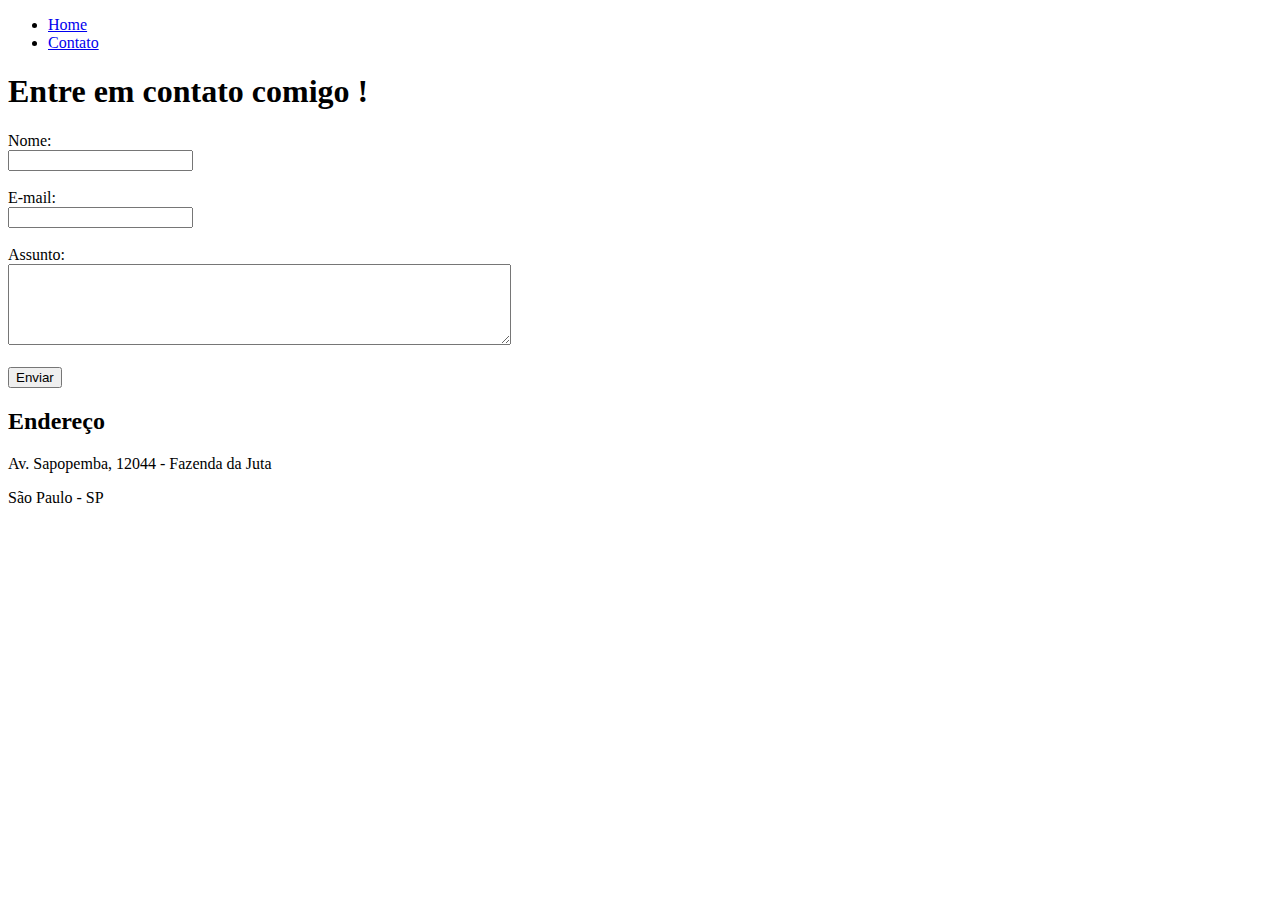
==== contato.html @ 9264b741 "feat: inserido iframe maps  #6" ====
<!DOCTYPE html>
<html lang="pt-br">
<head>
    <meta charset="UTF-8">
    <meta http-equiv="X-UA-Compatible" content="IE=edge">
    <meta name="viewport" content="width=device-width, initial-scale=1.0">
    <title>Contato</title>
</head>
<body>
    <ul>
        <li>
            <a href="index.html">  Home</a>
        </li>
        <li>
            <a href="contato.html"> Contato</a>
        </li>
    </ul>
    <h1>Entre em contato comigo !</h1>

    <form>
        <label for="nome">Nome:</label> <br>
        <input type="text" id="nome">

        <br>
        <br>

        <label for="email">E-mail:</label> <br>
        <input type="email" id="email">

        <br>
        <br>

        <label for="assunto">Assunto:</label> <br>
        <textarea name="assunto" id="assunto" cols="60" rows="5"></textarea>

        <br>
        <br>

        <button>Enviar</button>
    </form>

    <h2>Endereço</h2>

    <p>Av. Sapopemba, 12044 - Fazenda da Juta</p>
    <P>São Paulo - SP</P>

    <iframe src="https://www.google.com/maps/embed?pb=!1m14!1m8!1m3!1d1827.8746635665705!2d-46.4931771!3d-23.6133214!3m2!1i1024!2i768!4f13.1!3m3!1m2!1s0x94ce687601880fb1%3A0x63835f4c31a8c687!2sAv.%20Sapopemba%2C%2012044%20-%20Fazenda%20da%20Juta%2C%20S%C3%A3o%20Paulo%20-%20SP%2C%2003989-000!5e0!3m2!1spt-BR!2sbr!4v1615310852625!5m2!1spt-BR!2sbr"
     width="400" height="300" style="border:0;"
     allowfullscreen="" loading="lazy"></iframe>

</body>
</html>
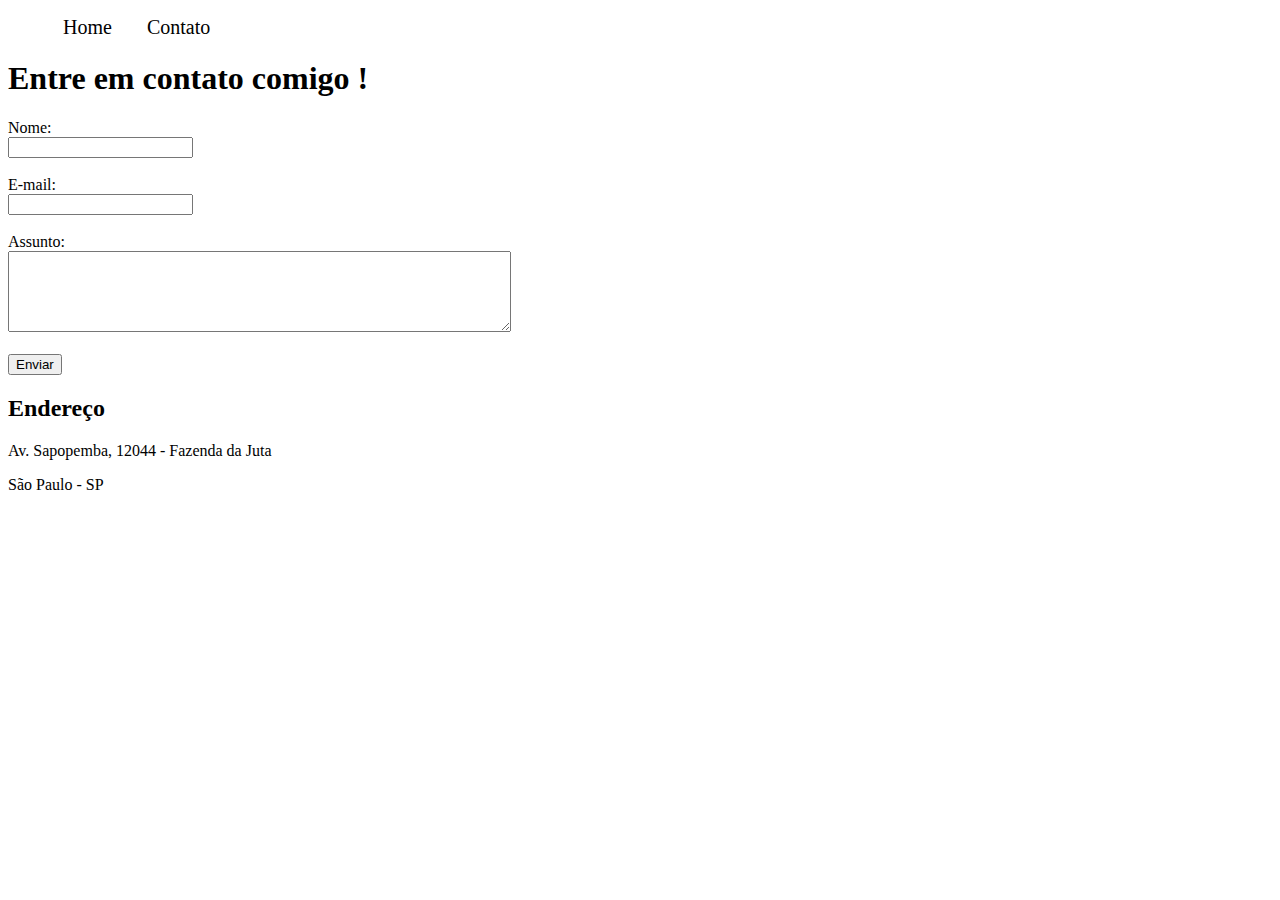
==== commit 8bbd1af5: "inserido link para css e modificado o menu UL  #10" ====
--- a/contato.html
+++ b/contato.html
@@ -5,9 +5,11 @@
     <meta http-equiv="X-UA-Compatible" content="IE=edge">
     <meta name="viewport" content="width=device-width, initial-scale=1.0">
     <title>Contato</title>
+
+    <link rel="stylesheet" href="assets/css/style.css">
 </head>
 <body>
-    <ul>
+    <ul id="menu">
         <li>
             <a href="index.html">  Home</a>
         </li>
--- a/assets/css/style.css
+++ b/assets/css/style.css
@@ -0,0 +1,80 @@
+/* Modificações no estilo da página INDEX.HTML*/
+
+.center {
+    text-align: center;
+}
+
+.justify {
+    text-align: justify;
+}
+
+.container {
+    display: flex;
+    flex-flow: row;
+    justify-content: center;
+    align-items: center;
+}
+
+
+#menu li {
+    display: inline;
+    padding: 15px;
+    font-size: 20px;
+}
+
+#menu li a {
+    text-decoration: none;
+    color: black;
+}
+
+#menu li a:hover {
+    color: red;
+}
+
+.p-30 {
+    padding: 30px;
+}
+
+#hobbies li {
+    display: table;
+    padding: 10px;
+    font-size: 15px;
+    font-style: italic;
+}
+
+.bgh-red {
+    background: #CD5C5C;
+}
+
+.containerhobbies  {
+    max-width: 450px;
+    display: flex;
+    flex-flow: row;
+    justify-content: left;
+}
+
+.container ul li {
+    margin-top: 7px;
+    padding-bottom: 3px;
+    border-style: solid;
+    text-align: left;
+    
+}    
+
+
+/* Modificação nas imagens em Index.html*/
+.br-50 {
+    border-radius: 50%;
+}
+
+.wr-200 {
+    width: 200px;
+    height: 200px;
+}
+
+.tm-social {
+    width: 60px;
+    height: 60px;
+}
+
+/* Modificações no estilo da página CONTATO.HTML*/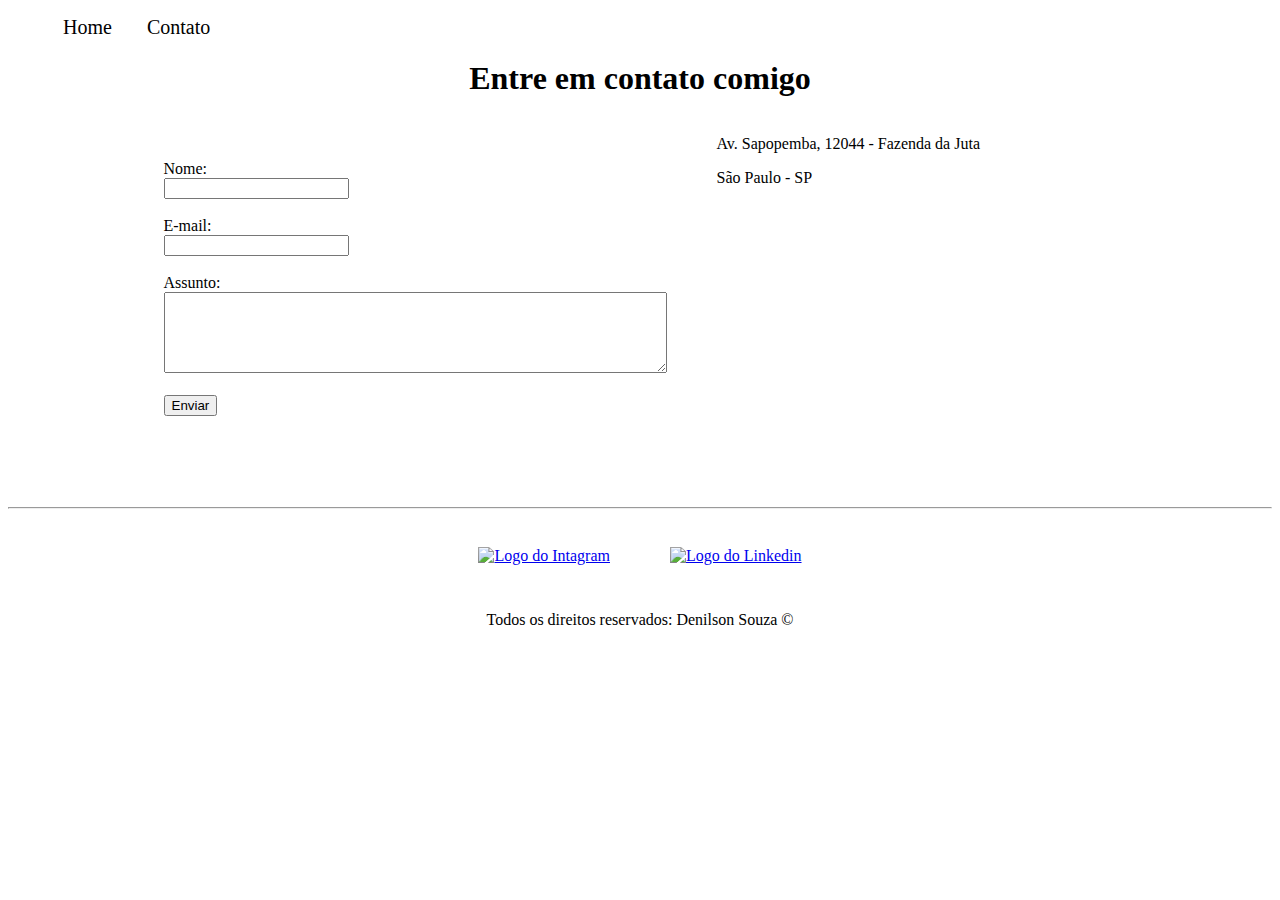
==== commit e3a03ca7: "inserido modificações com endereço e maps e adicionado o footer  #10" ====
--- a/contato.html
+++ b/contato.html
@@ -5,7 +5,6 @@
     <meta http-equiv="X-UA-Compatible" content="IE=edge">
     <meta name="viewport" content="width=device-width, initial-scale=1.0">
     <title>Contato</title>
-
     <link rel="stylesheet" href="assets/css/style.css">
 </head>
 <body>
@@ -17,38 +16,62 @@
             <a href="contato.html"> Contato</a>
         </li>
     </ul>
-    <h1>Entre em contato comigo !</h1>
 
-    <form>
-        <label for="nome">Nome:</label> <br>
-        <input type="text" id="nome">
+    <h1 class="center">Entre em contato comigo</h1>
 
-        <br>
-        <br>
+    <div class="container mb-50">
 
-        <label for="email">E-mail:</label> <br>
-        <input type="email" id="email">
+        <div>
+            
+            <form>
+                <label for="nome">Nome:</label> <br>
+                <input type="text" id="nome">
+        
+                <br>
+                <br>
+        
+                <label for="email">E-mail:</label> <br>
+                <input type="email" id="email">
+        
+                <br>
+                <br>
+        
+                <label for="assunto">Assunto:</label> <br>
+                <textarea name="assunto" id="assunto" cols="60" rows="5"></textarea>
+        
+                <br>
+                <br>
+        
+                <button>Enviar</button>
+            </form>
+        </div>
 
-        <br>
-        <br>
+        <div class="ml-50">
 
-        <label for="assunto">Assunto:</label> <br>
-        <textarea name="assunto" id="assunto" cols="60" rows="5"></textarea>
+            <p>Av. Sapopemba, 12044 - Fazenda da Juta</p>
+            <P>São Paulo - SP</P>
+        
+            <iframe src="https://www.google.com/maps/embed?pb=!1m14!1m8!1m3!1d1827.8746635665705!2d-46.4931771!3d-23.6133214!3m2!1i1024!2i768!4f13.1!3m3!1m2!1s0x94ce687601880fb1%3A0x63835f4c31a8c687!2sAv.%20Sapopemba%2C%2012044%20-%20Fazenda%20da%20Juta%2C%20S%C3%A3o%20Paulo%20-%20SP%2C%2003989-000!5e0!3m2!1spt-BR!2sbr!4v1615310852625!5m2!1spt-BR!2sbr"
+             width="400" height="250" style="border:0;"
+             allowfullscreen="" loading="lazy"></iframe>
 
-        <br>
-        <br>
+        </div>
+    </div>
+    
+    <hr>
+    <footer>
 
-        <button>Enviar</button>
-    </form>
-
-    <h2>Endereço</h2>
-
-    <p>Av. Sapopemba, 12044 - Fazenda da Juta</p>
-    <P>São Paulo - SP</P>
-
-    <iframe src="https://www.google.com/maps/embed?pb=!1m14!1m8!1m3!1d1827.8746635665705!2d-46.4931771!3d-23.6133214!3m2!1i1024!2i768!4f13.1!3m3!1m2!1s0x94ce687601880fb1%3A0x63835f4c31a8c687!2sAv.%20Sapopemba%2C%2012044%20-%20Fazenda%20da%20Juta%2C%20S%C3%A3o%20Paulo%20-%20SP%2C%2003989-000!5e0!3m2!1spt-BR!2sbr!4v1615310852625!5m2!1spt-BR!2sbr"
-     width="400" height="300" style="border:0;"
-     allowfullscreen="" loading="lazy"></iframe>
+        <div class="container">
+            <a href="https://www.instagram.com/dhenilson.souza/" target="_blank">
+                <img class="p-30" src="https://img.shields.io/badge/INSTAGRAM-FF69B4?style=for-the-badge&logo=instagram&logoColor=white" alt="Logo do Intagram">
+             </a>
+             <a href="https://www.linkedin.com/in/denilson-t-de-souza/" target="_blank">
+                <img class="p-30" src="https://img.shields.io/badge/LinkedIn-0077B5?style=for-the-badge&logo=linkedin&logoColor=white" alt="Logo do Linkedin">
+             </a>
+        </div>
+        <p class="center"> Todos os direitos reservados: Denilson Souza &copy </p>
+    </footer>
+    
 
 </body>
 </html>--- a/assets/css/style.css
+++ b/assets/css/style.css
@@ -33,6 +33,10 @@
 
 .p-30 {
     padding: 30px;
+}
+
+.mb-50 {
+    margin-bottom: 50px;
 }
 
 #hobbies li {
@@ -77,4 +81,8 @@
     height: 60px;
 }
 
-/* Modificações no estilo da página CONTATO.HTML*/+/* Modificações no estilo da página CONTATO.HTML*/
+
+.ml-50 {
+    margin-left: 50px;
+}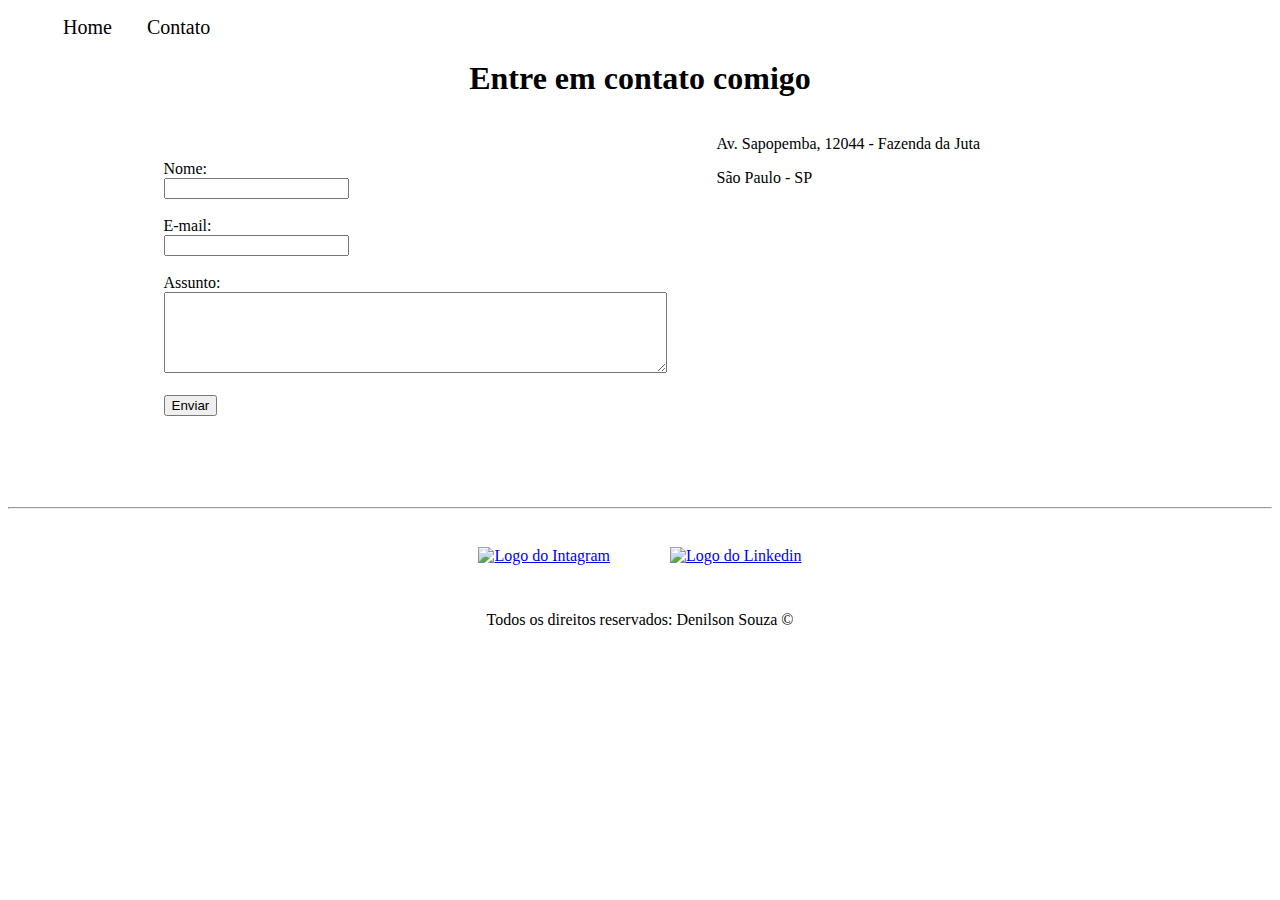
==== commit 12378383: "chore: Implementado JS e já atribuido variaveis nome, email, assunto #11" ====
--- a/contato.html
+++ b/contato.html
@@ -72,6 +72,6 @@
         <p class="center"> Todos os direitos reservados: Denilson Souza &copy </p>
     </footer>
     
-
+    <script src="assets/js/script.js"></script>
 </body>
 </html>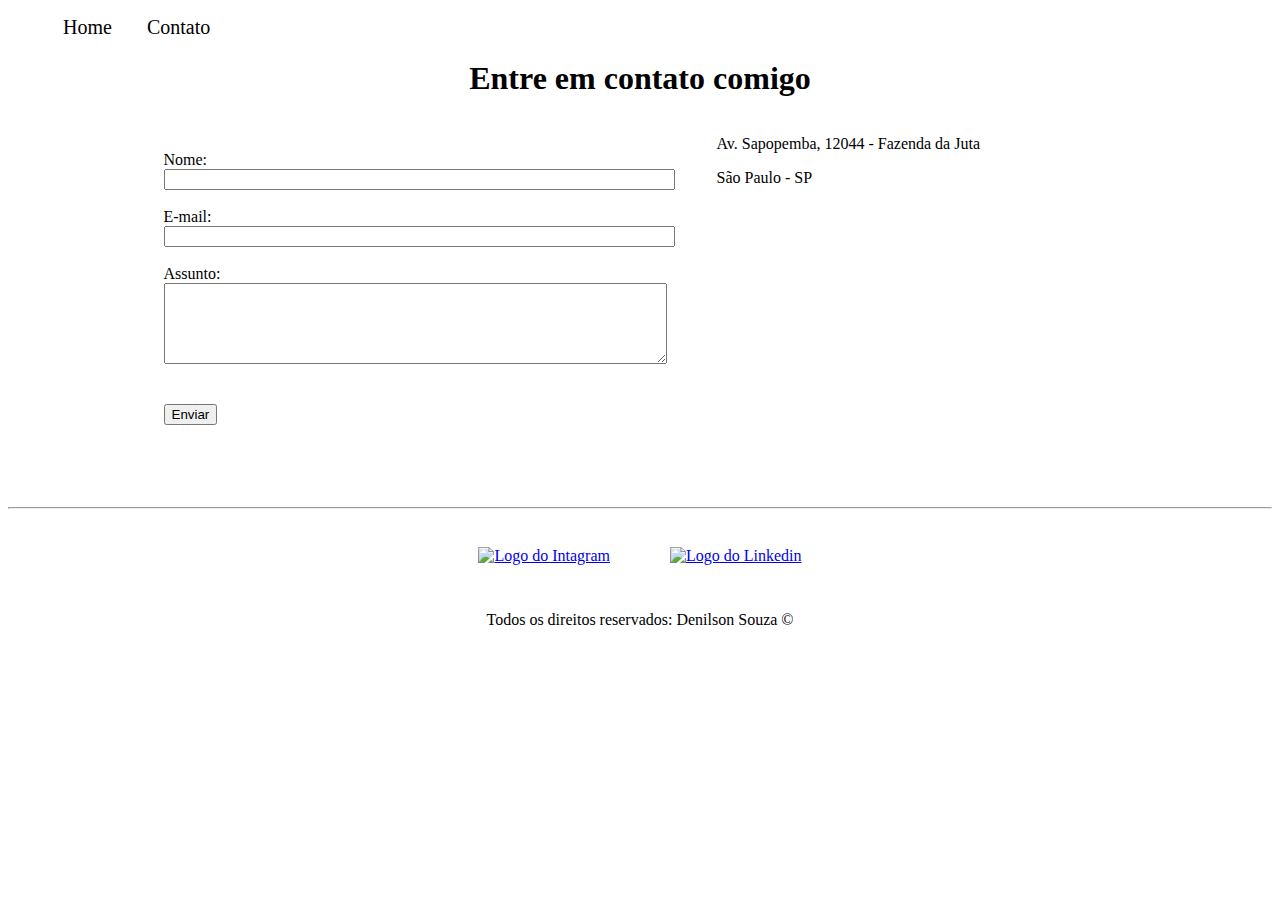
==== commit 6157d55b: "feat: Implementado validação de nome, email e assunto no formulario #11" ====
--- a/contato.html
+++ b/contato.html
@@ -25,20 +25,20 @@
             
             <form>
                 <label for="nome">Nome:</label> <br>
-                <input type="text" id="nome">
-        
-                <br>
+                <input type="text" id="nome" onkeyup="validaNome()">
+                <div id="txtNome"></div>
+                
                 <br>
         
                 <label for="email">E-mail:</label> <br>
-                <input type="email" id="email">
-        
-                <br>
+                <input type="email" id="email" onkeyup="validaEmail()">
+                <div id="txtEmail"></div>
+                
                 <br>
         
                 <label for="assunto">Assunto:</label> <br>
-                <textarea name="assunto" id="assunto" cols="60" rows="5"></textarea>
-        
+                <textarea name="assunto" id="assunto" cols="60" rows="5" onkeyup="validaAssunto()"></textarea>
+                <div id="txtAssunto"></div>
                 <br>
                 <br>
         
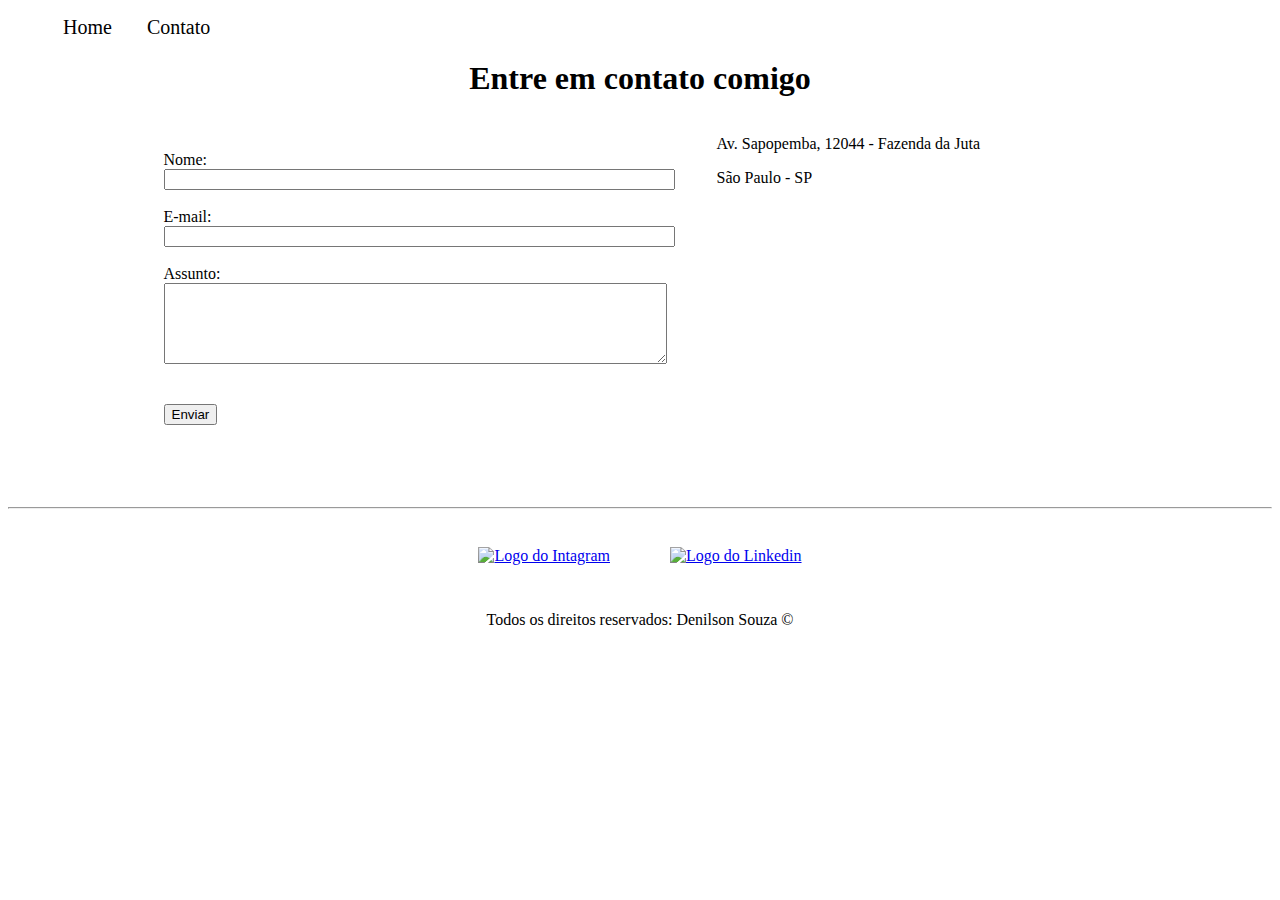
==== commit b2e11fc3: "feat: Implementado ocmando de ação de movimento do mouse no mapa  #11" ====
--- a/contato.html
+++ b/contato.html
@@ -42,7 +42,7 @@
                 <br>
                 <br>
         
-                <button>Enviar</button>
+                <button onclick="enviar()">Enviar</button>
             </form>
         </div>
 
@@ -52,8 +52,8 @@
             <P>São Paulo - SP</P>
         
             <iframe src="https://www.google.com/maps/embed?pb=!1m14!1m8!1m3!1d1827.8746635665705!2d-46.4931771!3d-23.6133214!3m2!1i1024!2i768!4f13.1!3m3!1m2!1s0x94ce687601880fb1%3A0x63835f4c31a8c687!2sAv.%20Sapopemba%2C%2012044%20-%20Fazenda%20da%20Juta%2C%20S%C3%A3o%20Paulo%20-%20SP%2C%2003989-000!5e0!3m2!1spt-BR!2sbr!4v1615310852625!5m2!1spt-BR!2sbr"
-             width="400" height="250" style="border:0;"
-             allowfullscreen="" loading="lazy"></iframe>
+             width="400" height="250" frameborder="0" style="border:0;"
+             allowfullscreen="" aria-hidden="false" tabindex="0" loading="lazy" onmousemove="mapaZoom()" onmouseout="mapaNormal()" id="mapa"></iframe>
 
         </div>
     </div>
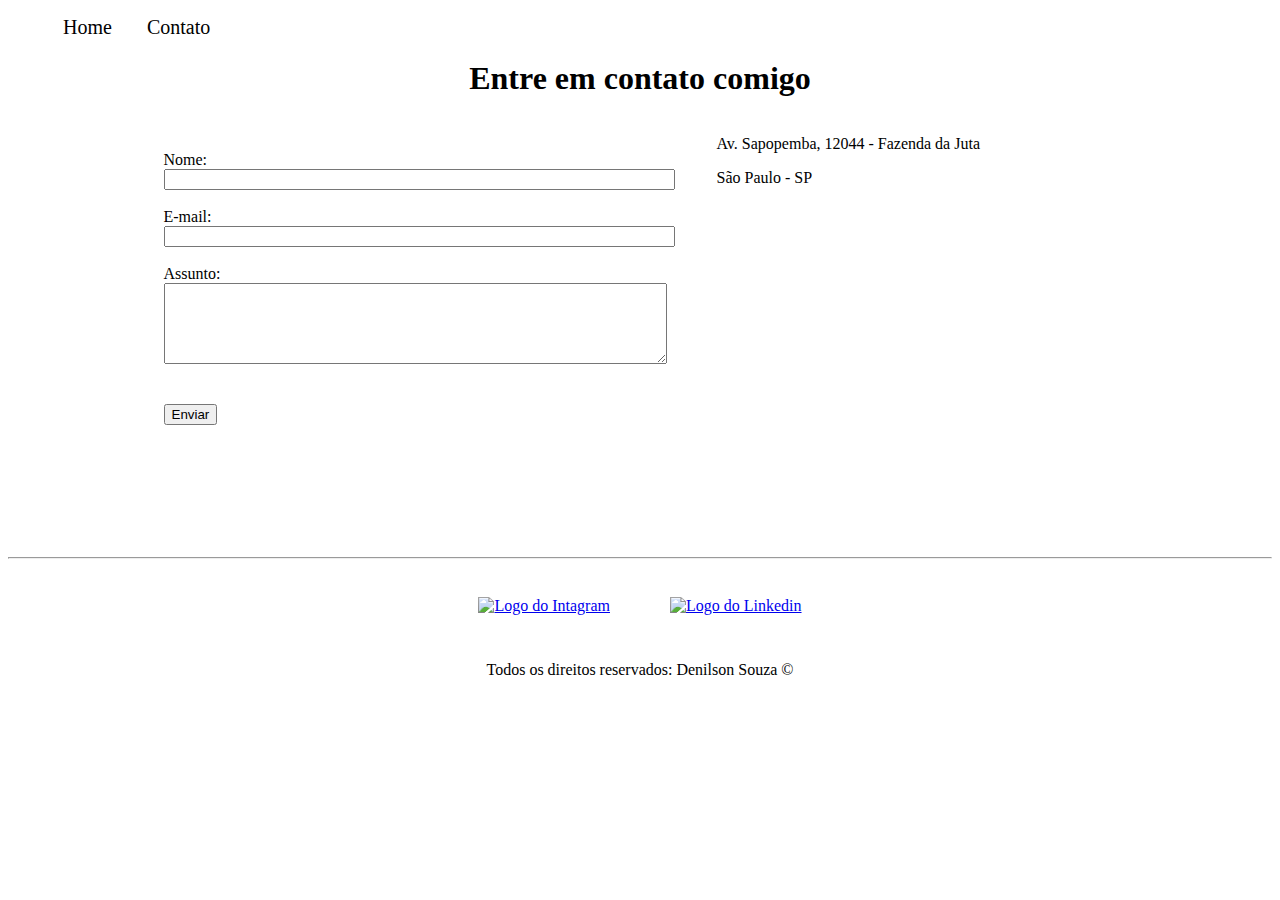
==== commit 8be7edd1: "fix: modificado listas e footer em indes.html  #12" ====
--- a/contato.html
+++ b/contato.html
@@ -19,7 +19,7 @@
 
     <h1 class="center">Entre em contato comigo</h1>
 
-    <div class="container mb-50">
+    <div class="container mb-100">
 
         <div>
             
--- a/assets/css/style.css
+++ b/assets/css/style.css
@@ -35,36 +35,36 @@
     padding: 30px;
 }
 
-.mb-50 {
-    margin-bottom: 50px;
+.mb-100 {
+    margin-bottom: 100px;
 }
 
-#hobbies li {
-    display: table;
-    padding: 10px;
-    font-size: 15px;
-    font-style: italic;
-}
+
 
 .bgh-red {
     background: #CD5C5C;
 }
 
-.containerhobbies  {
-    max-width: 450px;
+.flex-container {
     display: flex;
-    flex-flow: row;
-    justify-content: left;
+    flex-direction: row;
+    flex-wrap: nowrap;
+    justify-content: space-between;
+    align-content: stretch;
+    align-items: center;
+    
+    }
+
+.containerFoot {
+    display: flex;
+    flex-flow: row-reverse;
+    justify-content:space-between;
+    align-items: center;
 }
 
-.container ul li {
-    margin-top: 7px;
-    padding-bottom: 3px;
-    border-style: solid;
-    text-align: left;
-    
-}    
-
+.al-bottom {
+    padding-bottom: 5px;
+}
 
 /* Modificação nas imagens em Index.html*/
 .br-50 {
